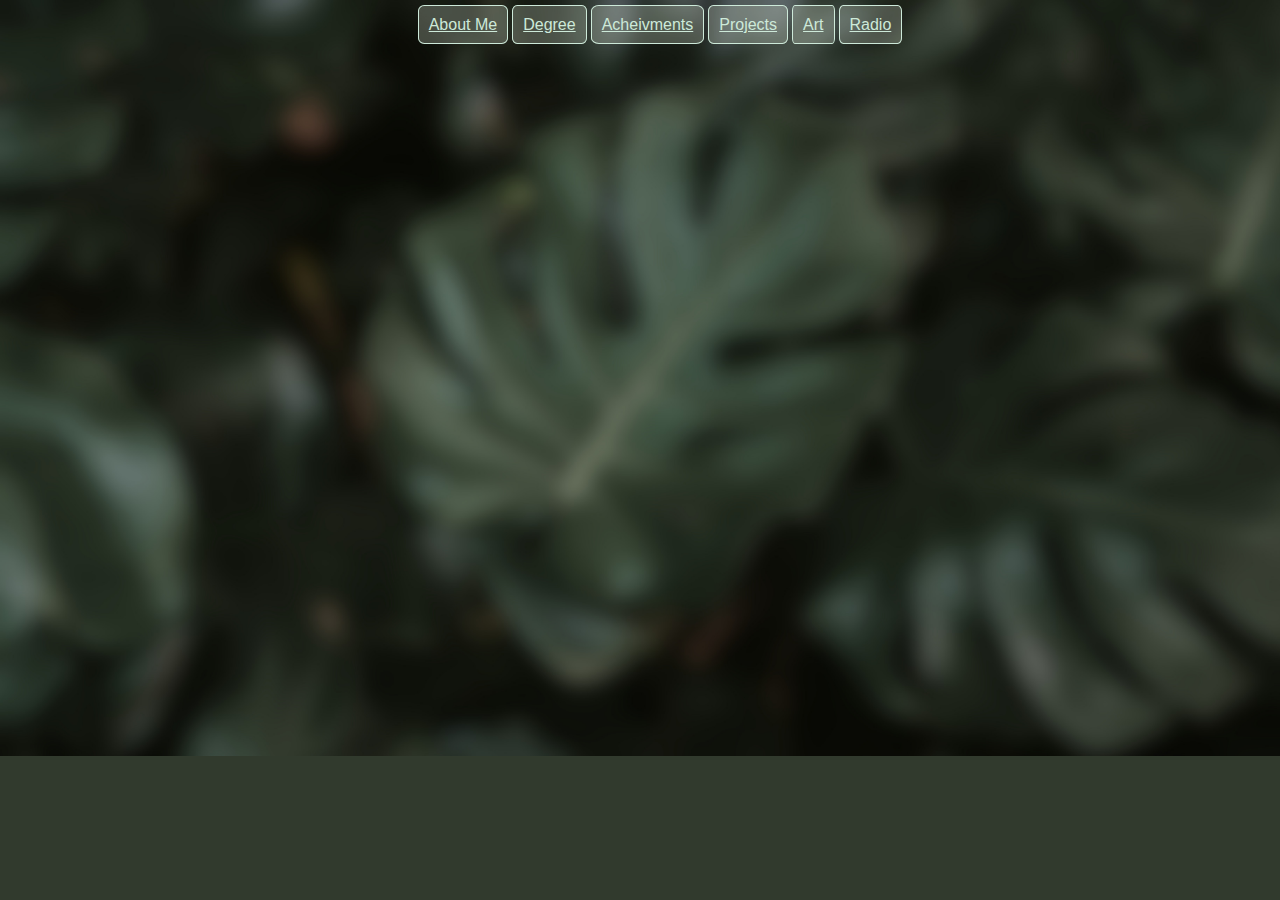
==== index.html @ c9aefb8d "migration" ====
<!DOCTYPE html>
<html>
<head>
    <title>About Me</title>
    <link rel="icon" type="image/x-icon" href="/images/favicon.png">
    <link rel="stylesheet" href="style.css">
    <link rel="icon" href="images/coffee.ico.png">
    <meta charset="UTF-8">
    <meta name="keywords" content="Cafepots, Resume, Contact">
    <meta name="description" content="Just a personal website about me for you to enjoy!">
    <meta name="viewport" content="width=device-width, initial-scale=1.0">
</head>
<body id="main" class="main">
    <ul class="nav">
        <a class="nav" href="index.html"><li class="nav-button" >About Me</li></a>
        <a class="nav" href="it.html"><li class="nav-button">Degree</li></a>
        <a class="nav" href="ache.html"><li class="nav-button">Acheivments</li></a>
        <a class="nav" href="proj.html"><li class="nav-button">Projects</li></a>
        <a class="nav" href="art.html"><li class="nav-button">Art</li></a>
        <a class="nav" href="rad.html"><li class="nav-button">Radio</li></a>
    </ul>
    <div id="main" class="About-me">
        <div class="profile-pic-container">
            <img class="profile-pic" src="images/pfp.jpg">
        </div>
            <div class="text-content">
                <h1 class="welcome">
                    Welcome
                </h1>
                <hr class="hr-main">
                <p class="welcome-paragragh">
                    Hello, Welcome to my website. I am COMPTIA Security+ certified (more under degree), I personally study cyber security and computer science. I also enjoy drawing, flying drones, and doing various amature radio related subjects. I want to continue to learn as I work as the world is always changing and its exciting.
                </p>
                <h1 class="contact-header">
                    Contact Me
                </h1>
                <hr class="hr-main">
                <p class="contact-paragragh">
                    <!--Include email, linked in, etc and that i have pgp if they want to use it-->
                    <div class="text-content-center">
                        <h2>E-Mail (YES! I have pgp)</h2>
                        <ul>
                            <p>Feel free to ask for a Resume!</p>
                            <li class="skills">Business: <a href="mailto:jwbaird01@gmail.com">jwbaird01@gmail.com</a></li>
                        </ul>
                        <h2>Linkedin</h2>
                        <ul>
                            <li class="skills"><a href="https://www.linkedin.com/in/james-baird-041844212">www.linkedin.com/in/james-baird-041844212</li>
                        </ul>
                    </div>
                </p>
        </div>
</body>
</html>
---- style.css ----
@font-face {
    font-family: "shiftynotes";
    src: url(fonts/ShiftyNotesRegular-BWZ6d.woff) format('woff');
}
@font-face {
    font-family: "jxtabe";
    src: url(fonts/JxTabeDEMO_/JxTabeDEMO-Regular.woff2) format("woff2");
}
@font-face {
    font-family: "jstabethin";
    src: url(fonts/JxTabeDEMO_/JxTabeDEMO-Thin.woff2) format("woff2");
}
body{
    background-attachment: scroll;
}
.main{
    background-image: url(images/bg.jpg);
    height: 100%;
    background-repeat: no-repeat;
    background-color: #313a2d;
    background-size: cover;
    color:rgb(205, 233, 217);
}

a.nav{
    color:rgb(205, 233, 217);
}
a.nav:hover{
    color: rgb(170, 216, 170);
}
.nav{
    text-align: center;
    float: center;
}
.nav-button{
    font-family:'Segoe UI', Tahoma, Geneva, Verdana, sans-serif;
    display: inline;
    padding: 10px;
    border-style: solid;
    border-width: thin;
    border-radius: 7%/15%;
    background-color: #d3e0cd46;
}
.nav-button:hover{
    background-color: #d3e0cd7e;
}
div{
    border-radius: 1%;
    opacity: 0;
    transition: opacity 2s ease;
    animation: fadeIn 2s ease;
    animation-fill-mode: forwards;
}
@keyframes fadeIn {
    from { opacity: 0; }
    to { opacity: 1; }
  }
div.text-content{
    background-color: #d3e0cd46;
    width:calc(45%);
    float: right;
    margin-top: 3%;
    margin-left: 10px;
    margin-bottom: 1%;
    margin-right: 10%;
}
div.othr-content-left{
    background-color: #d3e0cd46;
    width:calc(45%);
    float: left;
    padding: 1%;
    margin-top: 3%;
    margin-left: 1%;
}
div.text-content-right{
    background-color: #d3e0cd46;
    width:calc(45%);
    float: right;
    margin-top: 3%;
    margin-left: 10px;
    margin-right: 1%;
}
div.text-content-center{
    background-color: #d3e0cd46;
    width:calc(60%);
    float: center;
    margin: auto;
}
div.art-content-container{
    background-color: #d3e0cd46;
    width:calc(70%);
    float: center;
    margin: auto;
}
.About-Me{
    display: flex;
}
h1{
    font-size:500%;
    font-family:jxtabe, serif;
    letter-spacing: 0.35cap;
    color:rgb(170, 216, 170);
}
h1.welcome{
    margin-top: 1%;
    margin-left: 10px;
    margin-bottom: 1%;
}
h1.contact-header{
    font-size: 400%;
}
h1.it-header{
    font-size: 350%;
    text-align: center;
}
h1.art-header{
    text-align: center;
}
h2{
    text-align: left;
    padding-left: 10%;
}
hr{
    border:5px solid rgb(170, 216, 170); 
}
hr.hr-center{
    border:3px solid rgb(170, 216, 170); 
    margin-left: 10%;
    margin-right: 10%;
}
a{
    color:rgb(170, 216, 170)
}
.skills{
    list-style-type: square;
}
.profile-pic-container{
    width: calc(40%);
    float: left;
}
.profile-pic{
    margin-top:10%;
    float:right;
    width: calc(70%);
    border-radius: 50%;
}
.content{
    color:rgb(205, 233, 217);
    background-color: #d3e0cd46;
}
.content-right{
    width:fit-content;
    float:right;
    color:rgb(205, 233, 217);
    background-color: #d3e0cd46;
}
.ach-list-ctf{
    padding-left: 15%;
    padding-right: 15%;
}
.ach-subheader{
    background-color:#d3e0cd46;
    text-align: center;
    padding: 0%;
}
.badge{
    background-color:#d3e0cd77;
    border-radius: 10%;Xeigu x6100
    margin: 1%;
}
.welcome-paragragh{
    text-align: justify;
}
@media screen and (orientation: portrait) {
    div.text-content{
        background-color: #d3e0cd46;
        width:calc(99%);
        display: block;
        margin-top: calc(3%);
        margin:auto;
    }
    div.radio-content{
        width:fit-content;
        display: block;
        margin: auto;
    }
    .rad-img{
        width: calc(100%);
    }
    div.othr-content-left{
        background-color: #d3e0cd46;
        padding: calc(2%);
        margin:auto;
        width: calc(100%);
    }
    div.text-content-right{
        background-color: #d3e0cd46;
        width:calc(100%);
        margin: auto;
        margin-top: calc(3%);
        margin:auto;
        display: block;
    }
    .About-Me{
        width:calc(100%);
        display: block;
        margin:auto;
    }
    .profile-pic-container{
        margin-left:auto;
        margin-right: auto;
        margin-bottom: 10px;
        width:calc(60%);
        display: block;
    }
    .profile-pic{
        border-radius: calc(50%);
    }
    div.text-content-center{
        background-color: #d3e0cd46;
        width:calc(90%);
        float: center;
        margin: auto;
    }
    div.art-item{
        width: calc(99%);
    }
    div.art-content{
        width: auto;
    }
    div.art-piece-title{
        width:auto;
    }
    div.art-content-container{
        width:calc(99%)
    }
    ul.nav{
        margin: bottom 10px;
        padding: 0;
    }
    a.nav{
        margin: auto;
        padding: auto;
    }
    .nav{
        text-align: center;
    }
    hr{
        width: auto;
    }
    h1{
        font-size: large;
    }
    h1.contact-header{
        font-size: large;
    }
    h1.it-header{
        font-size: larger;
    }
    h2{
        font-size: medium;
    }
    ul.nav{
        font-size: x-small;
        margin: auto;
    }
    center.rad-img{
        width: 50%;
    }
    div.othr-content-left{
        width: 65%;
    }
    .text-content-right{
        text-align: justify;
        float:center;
    }
    .radio-para{
        text-align: left;
        width: 70%;
    }
  }
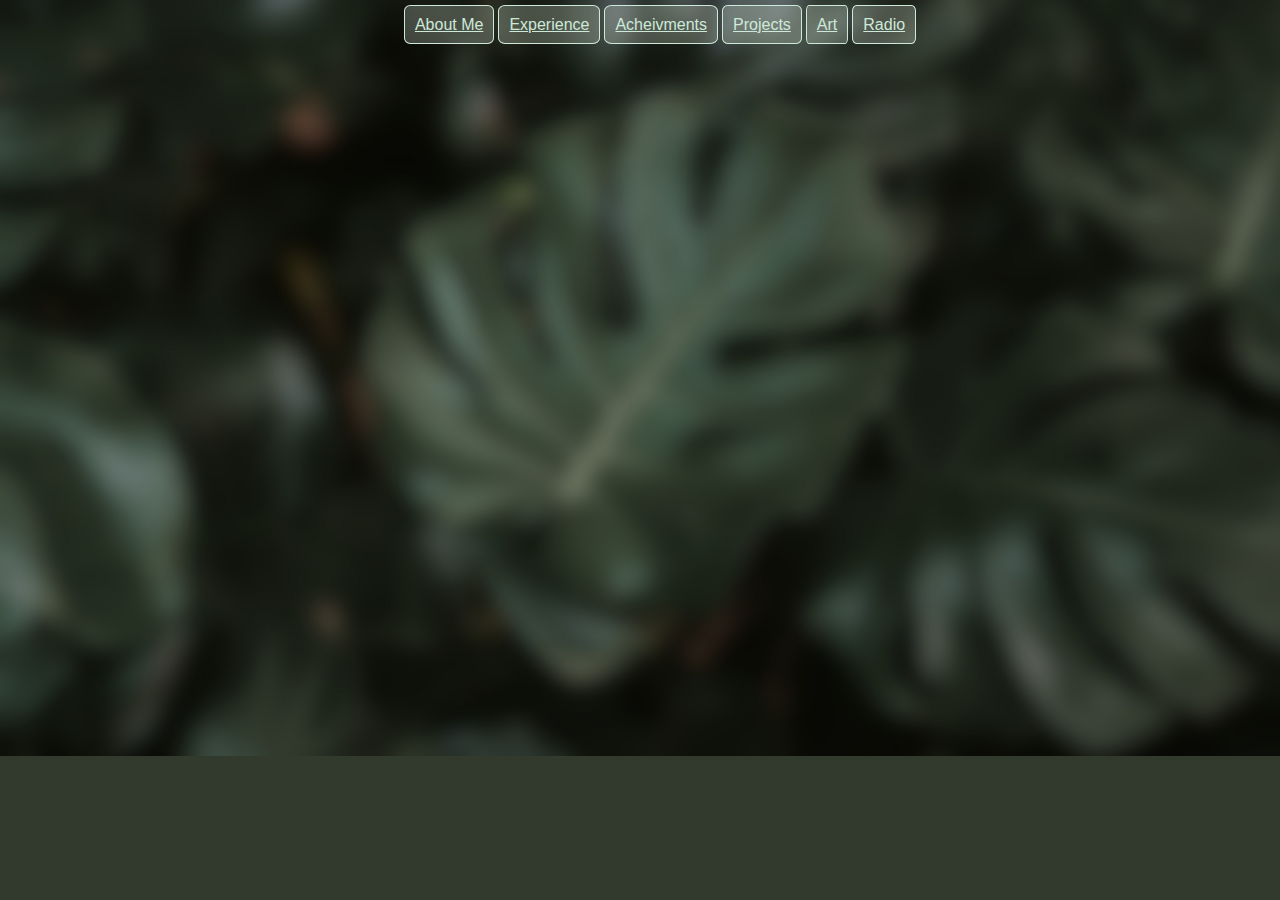
==== commit 4cf826db: "updated degree to say experience to be more inclusive of the information" ====
--- a/index.html
+++ b/index.html
@@ -6,14 +6,14 @@
     <link rel="stylesheet" href="style.css">
     <link rel="icon" href="images/coffee.ico.png">
     <meta charset="UTF-8">
-    <meta name="keywords" content="Cafepots, Resume, Contact">
+    <meta name="keywords" content="Jwbaird01, Resume, Contact">
     <meta name="description" content="Just a personal website about me for you to enjoy!">
     <meta name="viewport" content="width=device-width, initial-scale=1.0">
 </head>
 <body id="main" class="main">
     <ul class="nav">
         <a class="nav" href="index.html"><li class="nav-button" >About Me</li></a>
-        <a class="nav" href="it.html"><li class="nav-button">Degree</li></a>
+        <a class="nav" href="it.html"><li class="nav-button">Experience</li></a>
         <a class="nav" href="ache.html"><li class="nav-button">Acheivments</li></a>
         <a class="nav" href="proj.html"><li class="nav-button">Projects</li></a>
         <a class="nav" href="art.html"><li class="nav-button">Art</li></a>
